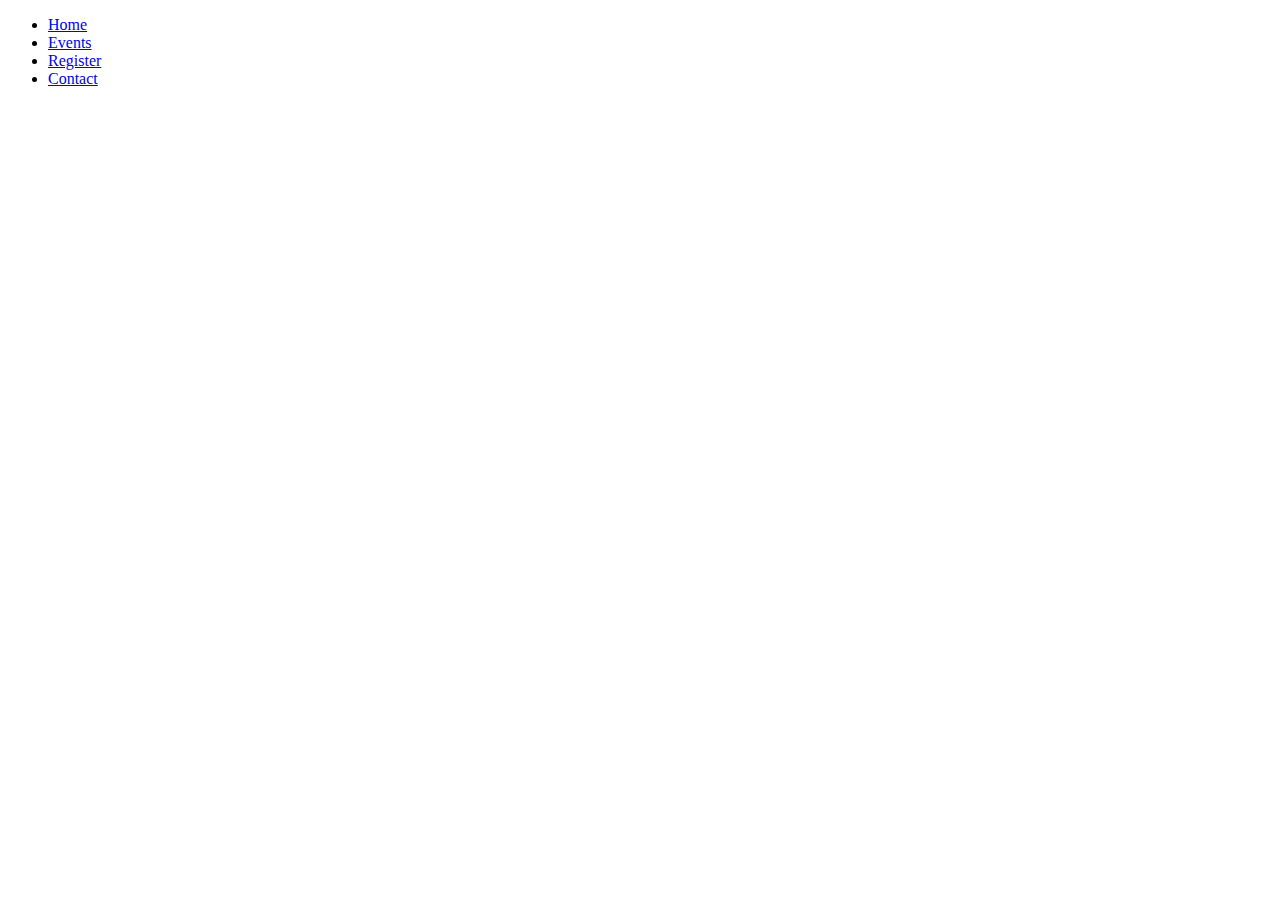
==== schedule-app/src/main/webapp/WEB-INF/templates/index.html @ 99b3a5e6 "add Thymeleaf to the project,create first views" ====
<!DOCTYPE html>
<html lang="en" xmlns:th="http://www.thymeleaf.org">
<head>
    <meta charset="UTF-8">
    <meta name="viewport" content="width=device-width, initial-scale=1.0">
    <meta http-equiv="X-UA-Compatible" content="ie=edge">

    <link rel="stylesheet" th:href="@{/resources/css/style.css}">
    <title th:title="Notifier">Notifier</title>
</head>
    <body>
        <div class="header">
            <div class="logo"></div>
            <ul class="navbar">
                <li><a href="index.html" th:href="@{/home}">Home</a></li>
                <li><a href="#">Events</a></li>
                <li><a href="register.html" th:href="@{/register}">Register</a></li>
                <li><a href="contact.html">Contact</a></li>
            </ul>
        </div>

    </body>
</html>
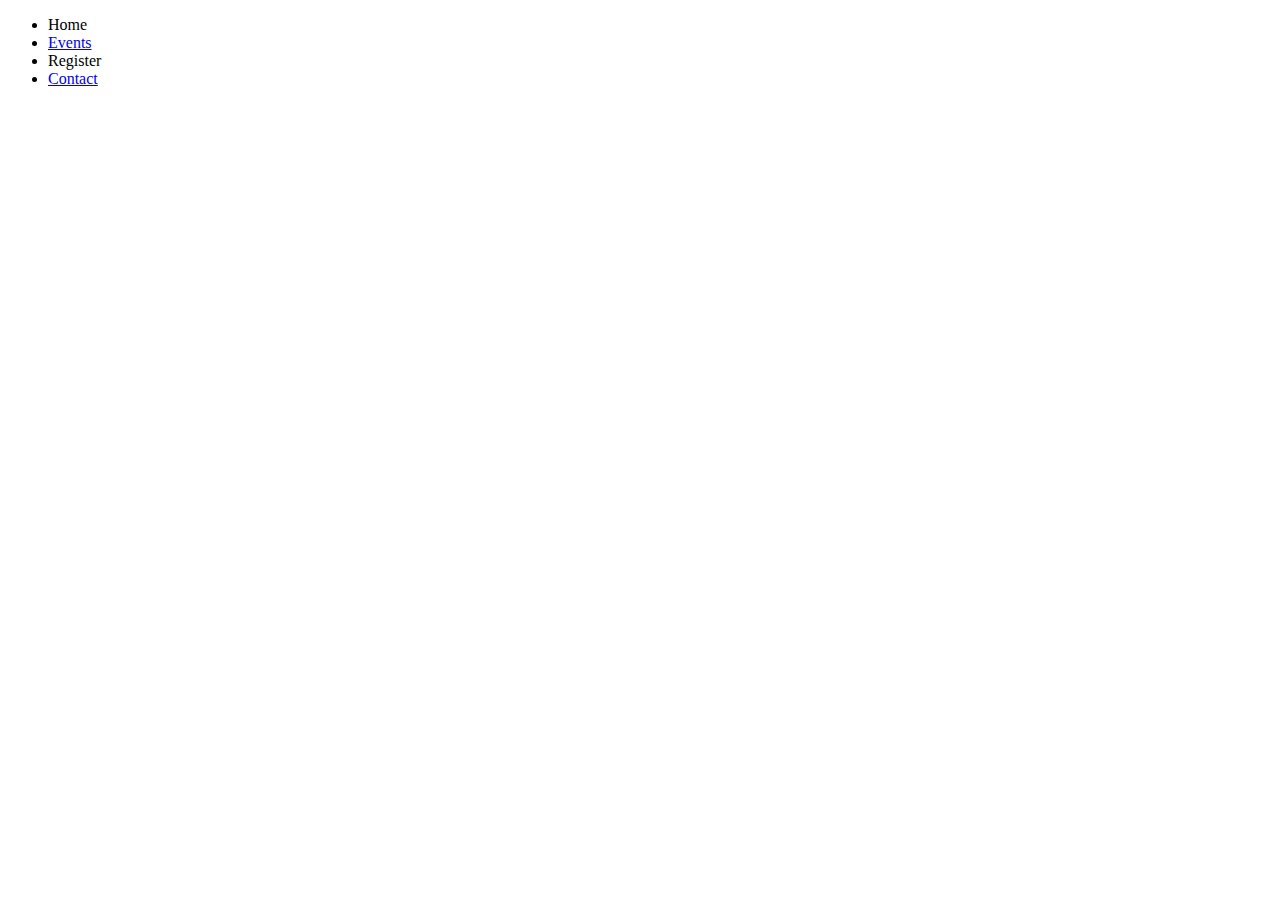
==== commit f39d93c9: "create LoginController" ====
--- a/schedule-app/src/main/webapp/WEB-INF/templates/index.html
+++ b/schedule-app/src/main/webapp/WEB-INF/templates/index.html
@@ -5,17 +5,17 @@
     <meta name="viewport" content="width=device-width, initial-scale=1.0">
     <meta http-equiv="X-UA-Compatible" content="ie=edge">
 
-    <link rel="stylesheet" th:href="@{/resources/css/style.css}">
+    <link rel="stylesheet" th:href="@{/css/style.css}">
     <title th:title="Notifier">Notifier</title>
 </head>
     <body>
         <div class="header">
             <div class="logo"></div>
             <ul class="navbar">
-                <li><a href="index.html" th:href="@{/home}">Home</a></li>
+                <li><a th:href="@{/home}">Home</a></li>
                 <li><a href="#">Events</a></li>
-                <li><a href="register.html" th:href="@{/register}">Register</a></li>
-                <li><a href="contact.html">Contact</a></li>
+                <li><a th:href="@{/register}">Register</a></li>
+                <li><a href="#">Contact</a></li>
             </ul>
         </div>
 
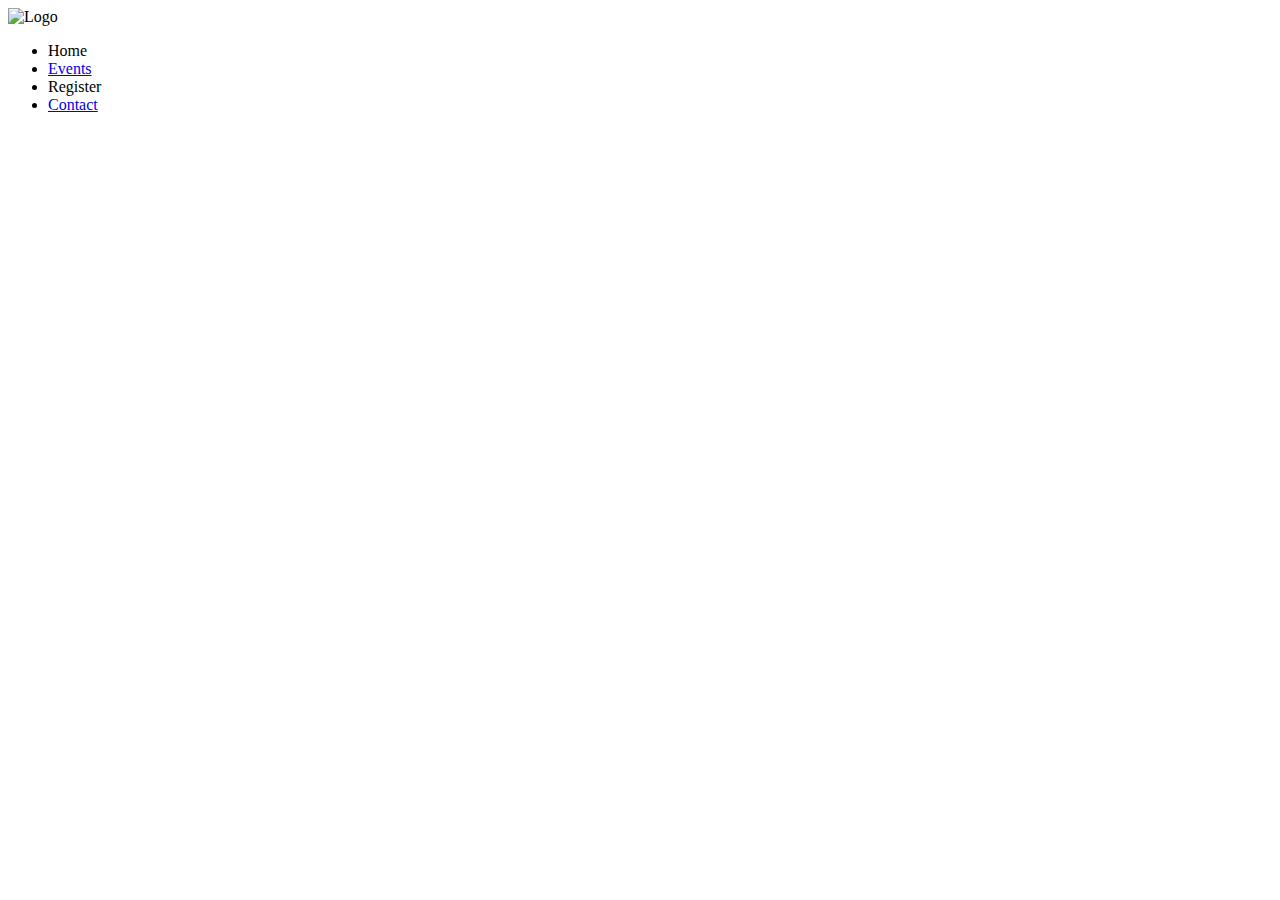
==== commit a8f58a07: "major update" ====
--- a/schedule-app/src/main/webapp/WEB-INF/templates/index.html
+++ b/schedule-app/src/main/webapp/WEB-INF/templates/index.html
@@ -4,13 +4,15 @@
     <meta charset="UTF-8">
     <meta name="viewport" content="width=device-width, initial-scale=1.0">
     <meta http-equiv="X-UA-Compatible" content="ie=edge">
+    <link rel="shortcut icon" type="image/png" th:href="@{/resources/img/favicon.ico}"/>
 
-    <link rel="stylesheet" th:href="@{/css/style.css}">
-    <title th:title="Notifier">Notifier</title>
+    <link rel="stylesheet" th:href="@{css/style.css}">
+
+    <title>Notifier</title>
 </head>
     <body>
         <div class="header">
-            <div class="logo"></div>
+            <div class="logo"><img th:src="@{/resources/img/logo.png}" alt="Logo"></div>
             <ul class="navbar">
                 <li><a th:href="@{/home}">Home</a></li>
                 <li><a href="#">Events</a></li>
